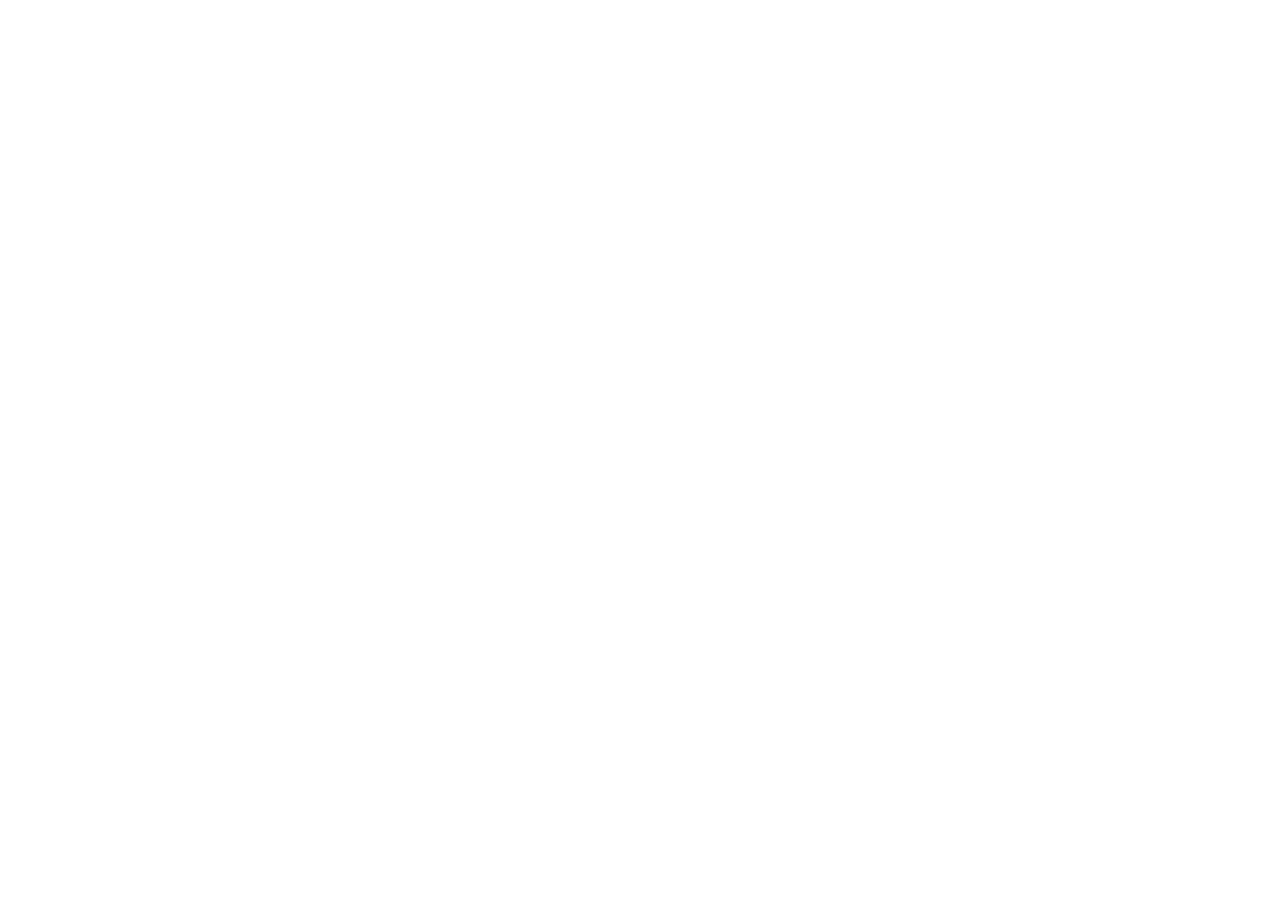
==== images/index.html @ 670e89c4 "primeiro commit do html" ====
<!DOCTYPE html>
<html lang="en">
<head>
    <meta charset="UTF-8">
    <meta name="viewport" content="width=device-width, initial-scale=1.0">
    <title>Feedback</title>
</head>
<body>
    
</body>
</html>
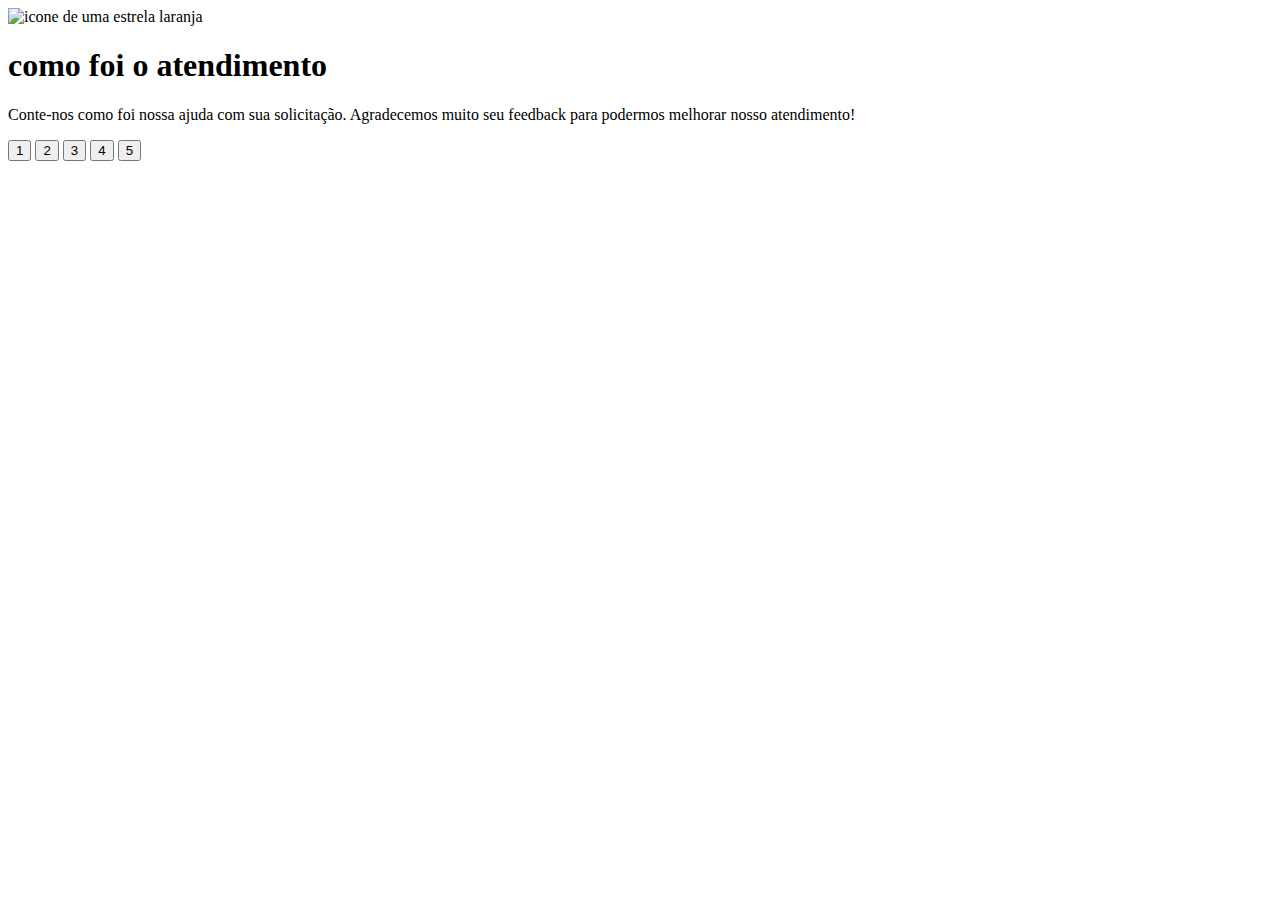
==== commit ecb6d852: "segundo commit do hatml" ====
--- a/images/index.html
+++ b/images/index.html
@@ -6,6 +6,22 @@
     <title>Feedback</title>
 </head>
 <body>
-    
+    <div class="card">
+        <div>
+            <img src="./images/icon-star.svg" alt="icone de uma estrela laranja">   
+        </div>
+
+        <h1>como foi o atendimento</h1>
+
+        <p>Conte-nos como foi nossa ajuda com sua solicitação. Agradecemos muito seu feedback para podermos melhorar nosso atendimento!</p>
+
+        <div>
+            <button>1</button>
+            <button>2</button>
+            <button>3</button>
+            <button>4</button>
+            <button>5</button>
+        </div>
+    </div>
 </body>
 </html>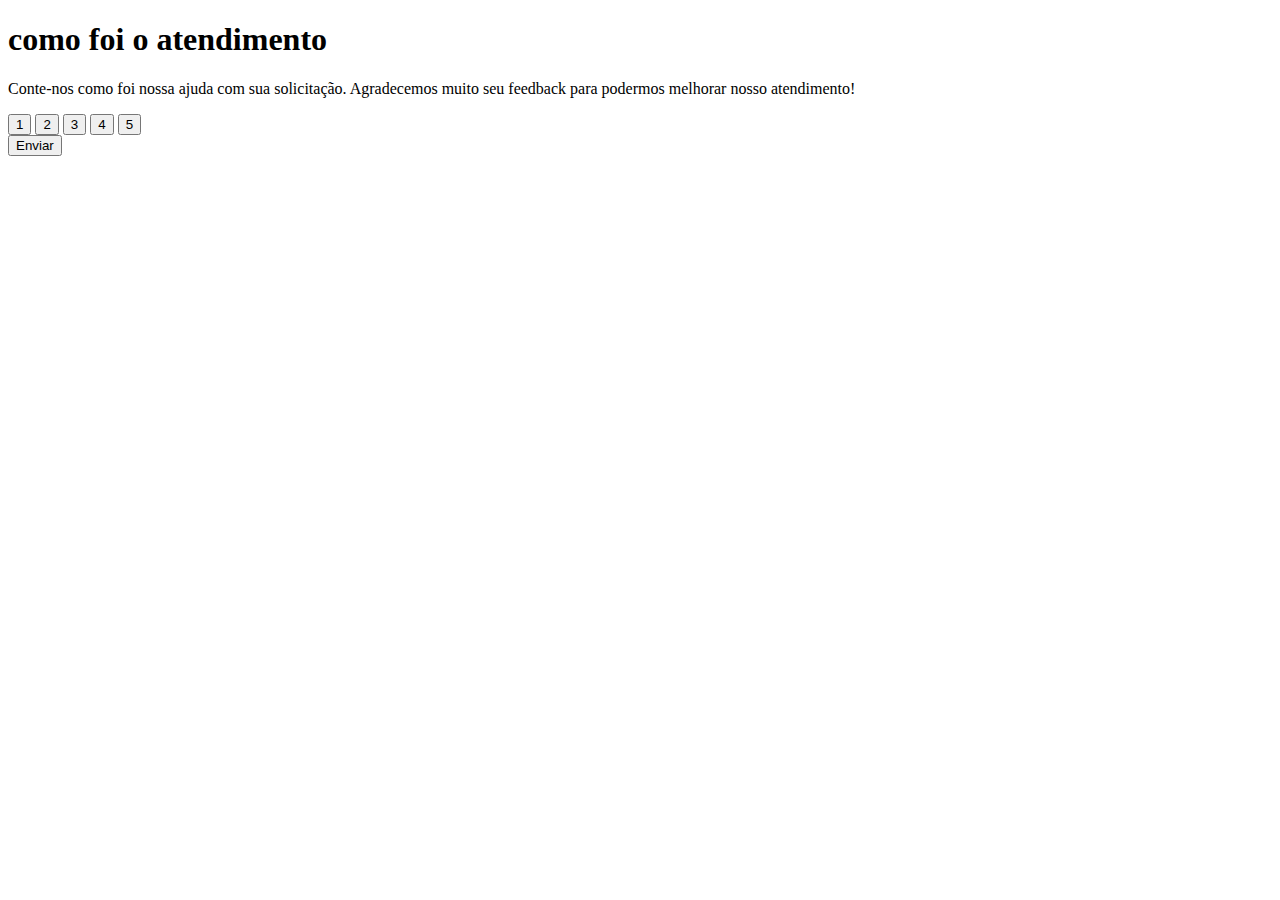
==== commit b80fdc8b: "terrceiro commit do html" ====
--- a/images/index.html
+++ b/images/index.html
@@ -7,7 +7,7 @@
 </head>
 <body>
     <div class="card">
-        <div>
+        <div class="estrela>
             <img src="./images/icon-star.svg" alt="icone de uma estrela laranja">   
         </div>
 
@@ -15,13 +15,15 @@
 
         <p>Conte-nos como foi nossa ajuda com sua solicitação. Agradecemos muito seu feedback para podermos melhorar nosso atendimento!</p>
 
-        <div>
+        <div class="notas">
             <button>1</button>
             <button>2</button>
             <button>3</button>
             <button>4</button>
             <button>5</button>
         </div>
+
+        <button>Enviar</button>
     </div>
 </body>
 </html>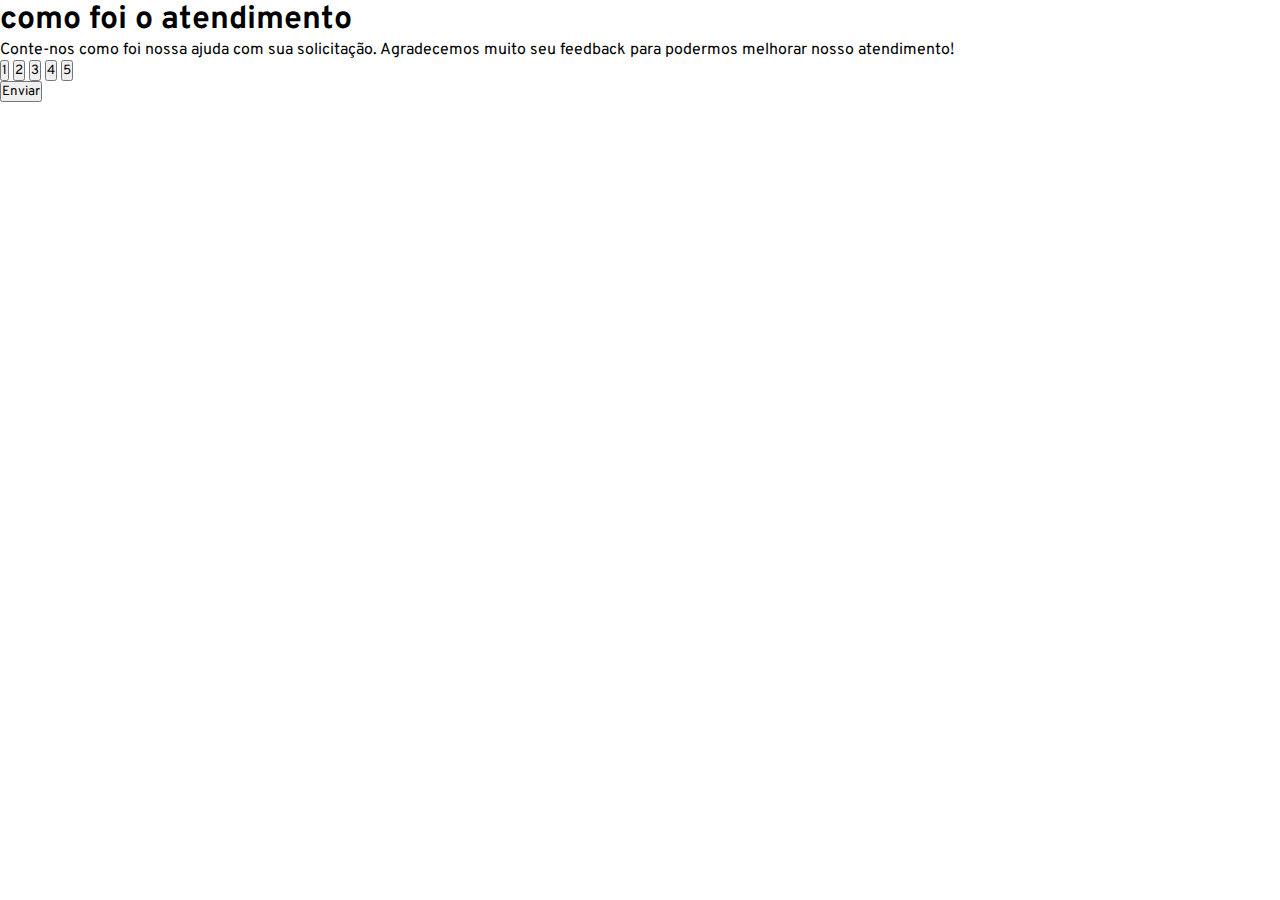
==== commit 59e69818: "quarto commit do html e primeiro do css" ====
--- a/images/index.html
+++ b/images/index.html
@@ -3,6 +3,10 @@
 <head>
     <meta charset="UTF-8">
     <meta name="viewport" content="width=device-width, initial-scale=1.0">
+        <link rel="stylesheet" href="style.css">
+        <link rel="preconnect" href="https://fonts.googleapis.com">
+        <link rel="preconnect" href="https://fonts.gstatic.com" crossorigin>
+        <link href="https://fonts.googleapis.com/css2?family=Overpass:ital,wght@0,100..900;1,100..900&display=swap" rel="stylesheet">
     <title>Feedback</title>
 </head>
 <body>
--- a/images/style.css
+++ b/images/style.css
@@ -0,0 +1,6 @@
+*{
+    margin: 0;
+    padding: 0;
+    box-sizing: border-box;
+    font-family: "Overpass", sans-serif;
+}